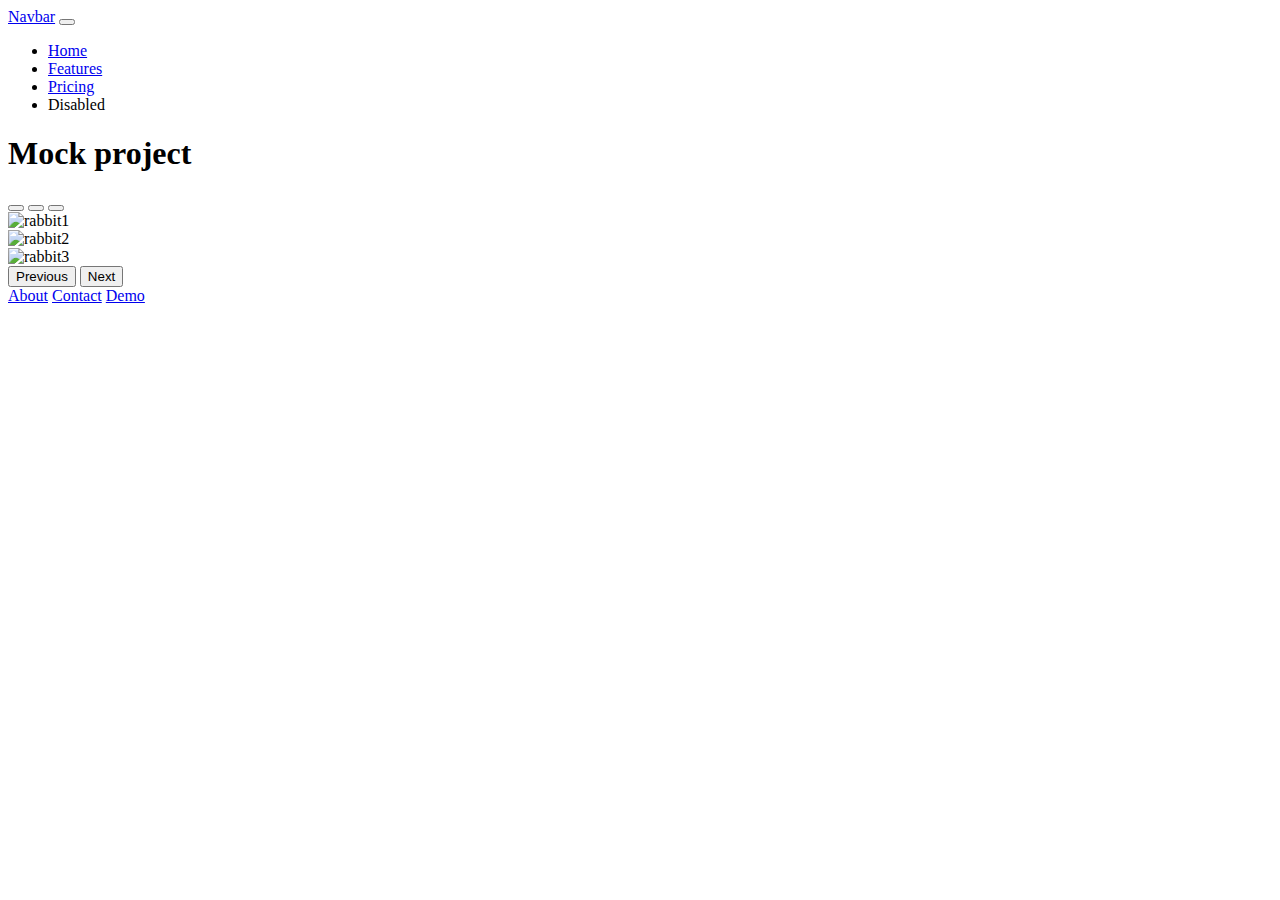
==== index.html @ 9c9afd34 "Initial commit - added project" ====
<!DOCTYPE html>
<html lang="en">
<head>
    <meta charset="UTF-8">
    <meta http-equiv="X-UA-Compatible" content="IE=edge">
    <meta name="viewport" content="width=device-width, initial-scale=1.0">
    <link href="https://cdn.jsdelivr.net/npm/bootstrap@5.3.0-alpha1/dist/css/bootstrap.min.css" rel="stylesheet" integrity="sha384-GLhlTQ8iRABdZLl6O3oVMWSktQOp6b7In1Zl3/Jr59b6EGGoI1aFkw7cmDA6j6gD" crossorigin="anonymous">
    <link href="css/styles.css" rel="stylesheet" />
    <title>Document</title>
</head>
<body>
    <nav class="navbar navbar-expand-lg bg-body-tertiary">
        <div class="container-fluid">
            <a class="navbar-brand" href="#">Navbar</a>
            <button class="navbar-toggler" type="button" data-bs-toggle="collapse" data-bs-target="#navbarNav" aria-controls="navbarNav" aria-expanded="false" aria-label="Toggle navigation">
            <span class="navbar-toggler-icon"></span>
            </button>
            <div class="collapse navbar-collapse" id="navbarNav">
            <ul class="navbar-nav">
                <li class="nav-item">
                <a class="nav-link active" aria-current="page" href="#">Home</a>
                </li>
                <li class="nav-item">
                <a class="nav-link" href="#">Features</a>
                </li>
                <li class="nav-item">
                <a class="nav-link" href="#">Pricing</a>
                </li>
                <li class="nav-item">
                <a class="nav-link disabled">Disabled</a>
                </li>
            </ul>
            </div>
        </div>
    </nav>
    <h1>Mock project</h1>

    <div id="carouselExampleIndicators" class="carousel slide">
        <div class="carousel-indicators">
          <button type="button" data-bs-target="#carouselExampleIndicators" data-bs-slide-to="0" class="active" aria-current="true" aria-label="Slide 1"></button>
          <button type="button" data-bs-target="#carouselExampleIndicators" data-bs-slide-to="1" aria-label="Slide 2"></button>
          <button type="button" data-bs-target="#carouselExampleIndicators" data-bs-slide-to="2" aria-label="Slide 3"></button>
        </div>
        <div class="carousel-inner">
          <div class="carousel-item active">
            <img src="Images/rabbit1.jpeg" class="d-block w-100" alt="rabbit1">
          </div>
          <div class="carousel-item">
            <img src="Images/rabbit2.jpeg" class="d-block w-100" alt="rabbit2">
          </div>
          <div class="carousel-item">
            <img src="Images/rabbit3.jpeg" class="d-block w-100" alt="rabbit3">
          </div>
        </div>
        <button class="carousel-control-prev" type="button" data-bs-target="#carouselExampleIndicators" data-bs-slide="prev">
          <span class="carousel-control-prev-icon" aria-hidden="true"></span>
          <span class="visually-hidden">Previous</span>
        </button>
        <button class="carousel-control-next" type="button" data-bs-target="#carouselExampleIndicators" data-bs-slide="next">
          <span class="carousel-control-next-icon" aria-hidden="true"></span>
          <span class="visually-hidden">Next</span>
        </button>
      </div>
      
      <nav class="custom-nav">
        <a href="./about.html" role="button">About</a>
        <a href="#" role="button">Contact</a>
        <a href="#" role="button">Demo</a>
      </nav>

    <script src="https://cdn.jsdelivr.net/npm/bootstrap@5.3.0-alpha1/dist/js/bootstrap.bundle.min.js" integrity="sha384-w76AqPfDkMBDXo30jS1Sgez6pr3x5MlQ1ZAGC+nuZB+EYdgRZgiwxhTBTkF7CXvN" crossorigin="anonymous"></script>
</body>
</html>
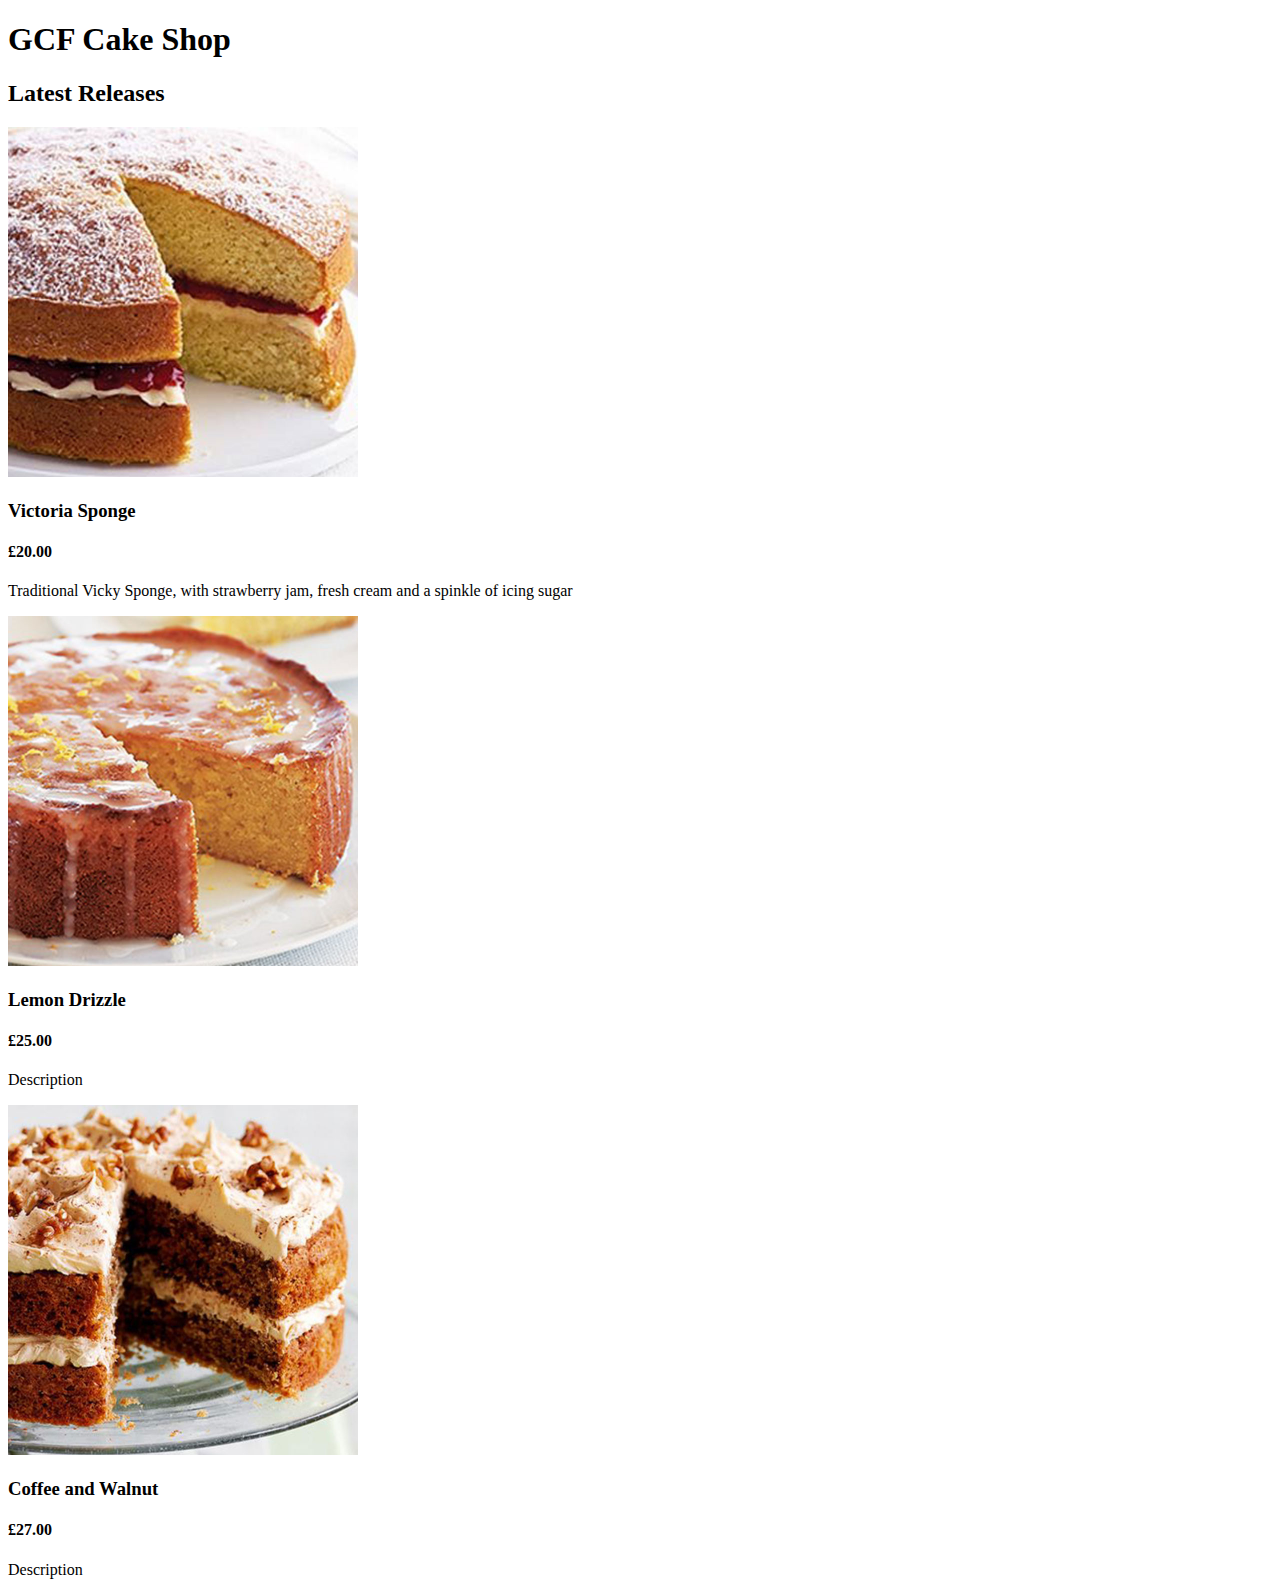
==== commit 73e60e76: "Cake Project" ====
--- a/index.html
+++ b/index.html
@@ -9,65 +9,24 @@
     <title>Document</title>
 </head>
 <body>
-    <nav class="navbar navbar-expand-lg bg-body-tertiary">
-        <div class="container-fluid">
-            <a class="navbar-brand" href="#">Navbar</a>
-            <button class="navbar-toggler" type="button" data-bs-toggle="collapse" data-bs-target="#navbarNav" aria-controls="navbarNav" aria-expanded="false" aria-label="Toggle navigation">
-            <span class="navbar-toggler-icon"></span>
-            </button>
-            <div class="collapse navbar-collapse" id="navbarNav">
-            <ul class="navbar-nav">
-                <li class="nav-item">
-                <a class="nav-link active" aria-current="page" href="#">Home</a>
-                </li>
-                <li class="nav-item">
-                <a class="nav-link" href="#">Features</a>
-                </li>
-                <li class="nav-item">
-                <a class="nav-link" href="#">Pricing</a>
-                </li>
-                <li class="nav-item">
-                <a class="nav-link disabled">Disabled</a>
-                </li>
-            </ul>
-            </div>
-        </div>
-    </nav>
-    <h1>Mock project</h1>
+    <h1>GCF Cake Shop</h1> 
+    <h2>Latest Releases</h2>
 
-    <div id="carouselExampleIndicators" class="carousel slide">
-        <div class="carousel-indicators">
-          <button type="button" data-bs-target="#carouselExampleIndicators" data-bs-slide-to="0" class="active" aria-current="true" aria-label="Slide 1"></button>
-          <button type="button" data-bs-target="#carouselExampleIndicators" data-bs-slide-to="1" aria-label="Slide 2"></button>
-          <button type="button" data-bs-target="#carouselExampleIndicators" data-bs-slide-to="2" aria-label="Slide 3"></button>
-        </div>
-        <div class="carousel-inner">
-          <div class="carousel-item active">
-            <img src="Images/rabbit1.jpeg" class="d-block w-100" alt="rabbit1">
-          </div>
-          <div class="carousel-item">
-            <img src="Images/rabbit2.jpeg" class="d-block w-100" alt="rabbit2">
-          </div>
-          <div class="carousel-item">
-            <img src="Images/rabbit3.jpeg" class="d-block w-100" alt="rabbit3">
-          </div>
-        </div>
-        <button class="carousel-control-prev" type="button" data-bs-target="#carouselExampleIndicators" data-bs-slide="prev">
-          <span class="carousel-control-prev-icon" aria-hidden="true"></span>
-          <span class="visually-hidden">Previous</span>
-        </button>
-        <button class="carousel-control-next" type="button" data-bs-target="#carouselExampleIndicators" data-bs-slide="next">
-          <span class="carousel-control-next-icon" aria-hidden="true"></span>
-          <span class="visually-hidden">Next</span>
-        </button>
-      </div>
+    <img src="Images/victoriasponge350.jpg" width="350" height="350" alt="Victoria Sponge Cake">
+    <div>    <h3>Victoria Sponge</h3>
+        <h4>£20.00</h4>
+        <p>Traditional Vicky Sponge, with strawberry jam, fresh cream and a spinkle of icing sugar</p></div>
+    
+    <img src="Images/lemondrizzle350.jpg" width="350" height="350" alt="Lemon Drizzle Cake">
+    <div>        <h3>Lemon Drizzle</h3>
+        <h4>£25.00</h4>
+        <p>Description</p></div>
+
+<img src="Images/coffeewalnut350.jpg" width="350" height="350" alt="Coffee and Walnut Cake">
+        <div>       
+            <h3>Coffee and Walnut</h3>
+            <h4>£27.00</h4>
+            <p>Description</p></div>
+
       
-      <nav class="custom-nav">
-        <a href="./about.html" role="button">About</a>
-        <a href="#" role="button">Contact</a>
-        <a href="#" role="button">Demo</a>
-      </nav>
-
-    <script src="https://cdn.jsdelivr.net/npm/bootstrap@5.3.0-alpha1/dist/js/bootstrap.bundle.min.js" integrity="sha384-w76AqPfDkMBDXo30jS1Sgez6pr3x5MlQ1ZAGC+nuZB+EYdgRZgiwxhTBTkF7CXvN" crossorigin="anonymous"></script>
-</body>
-</html>+      </body>
